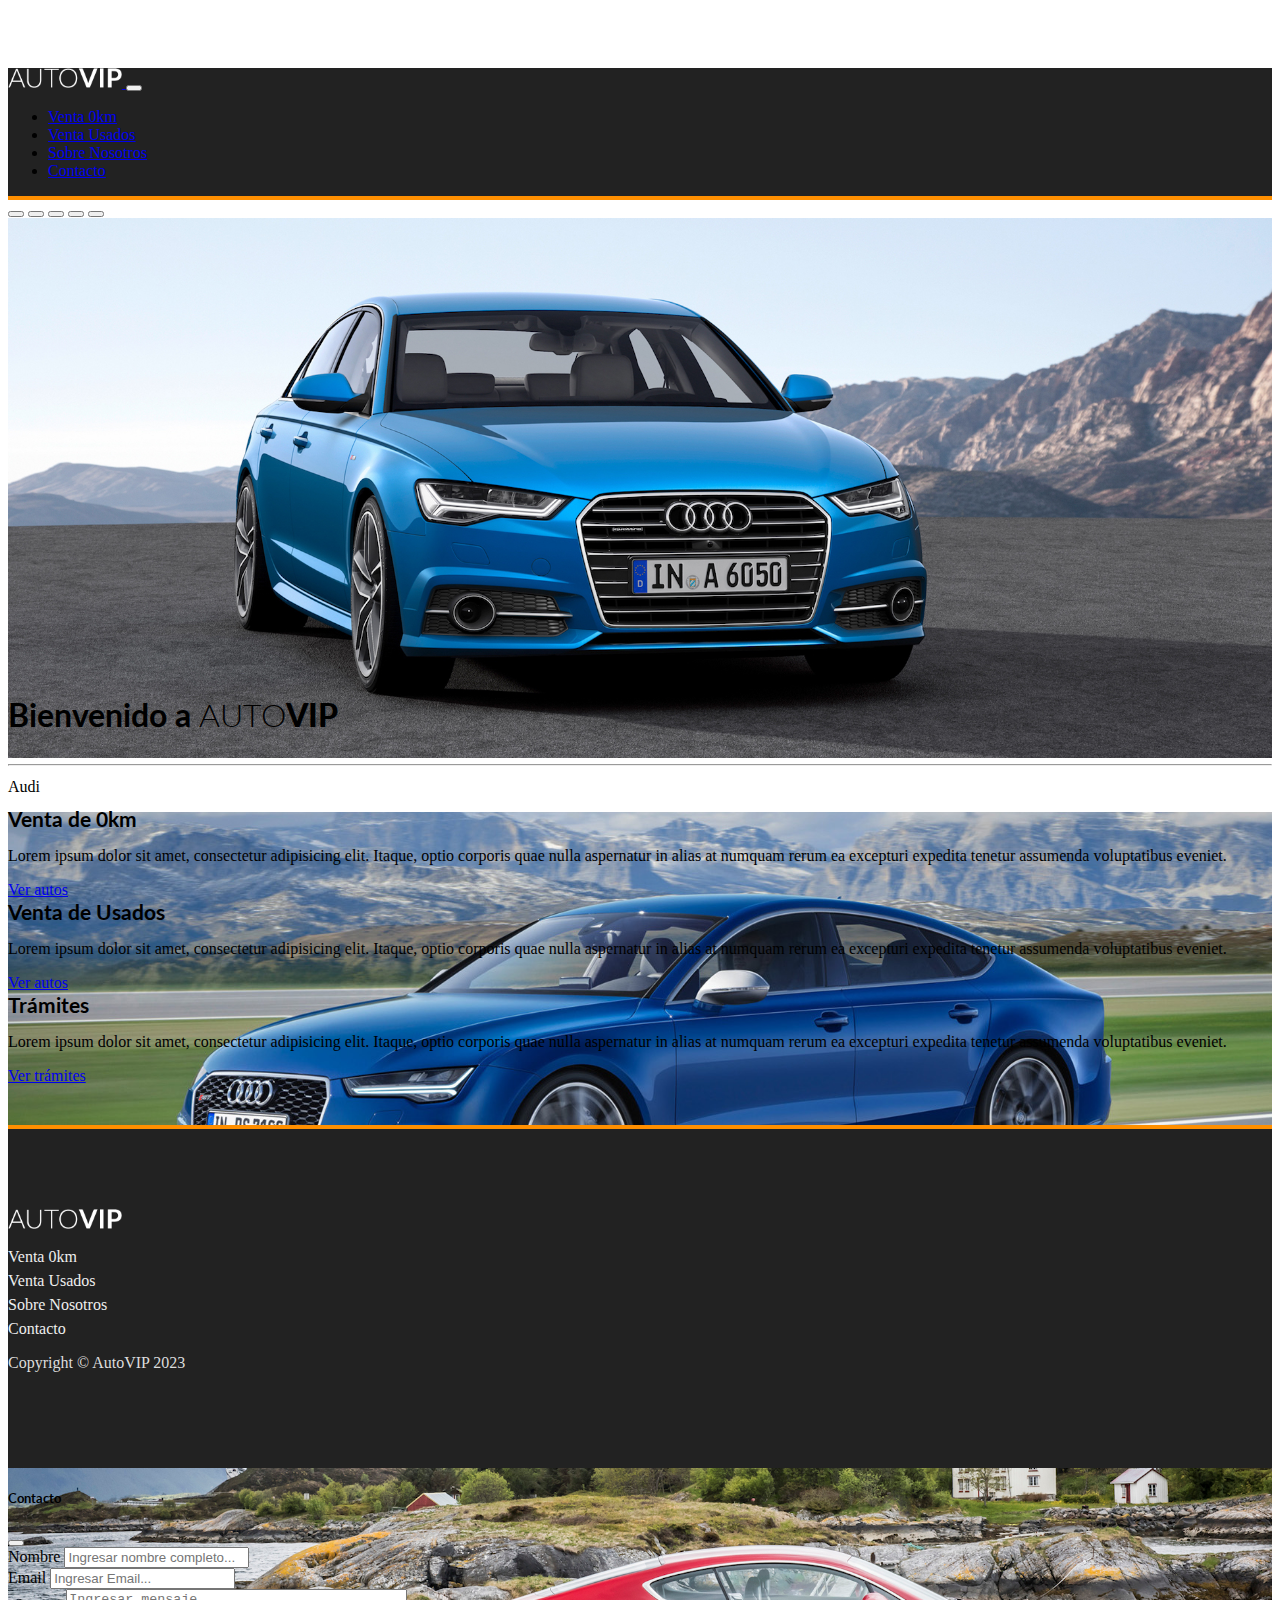
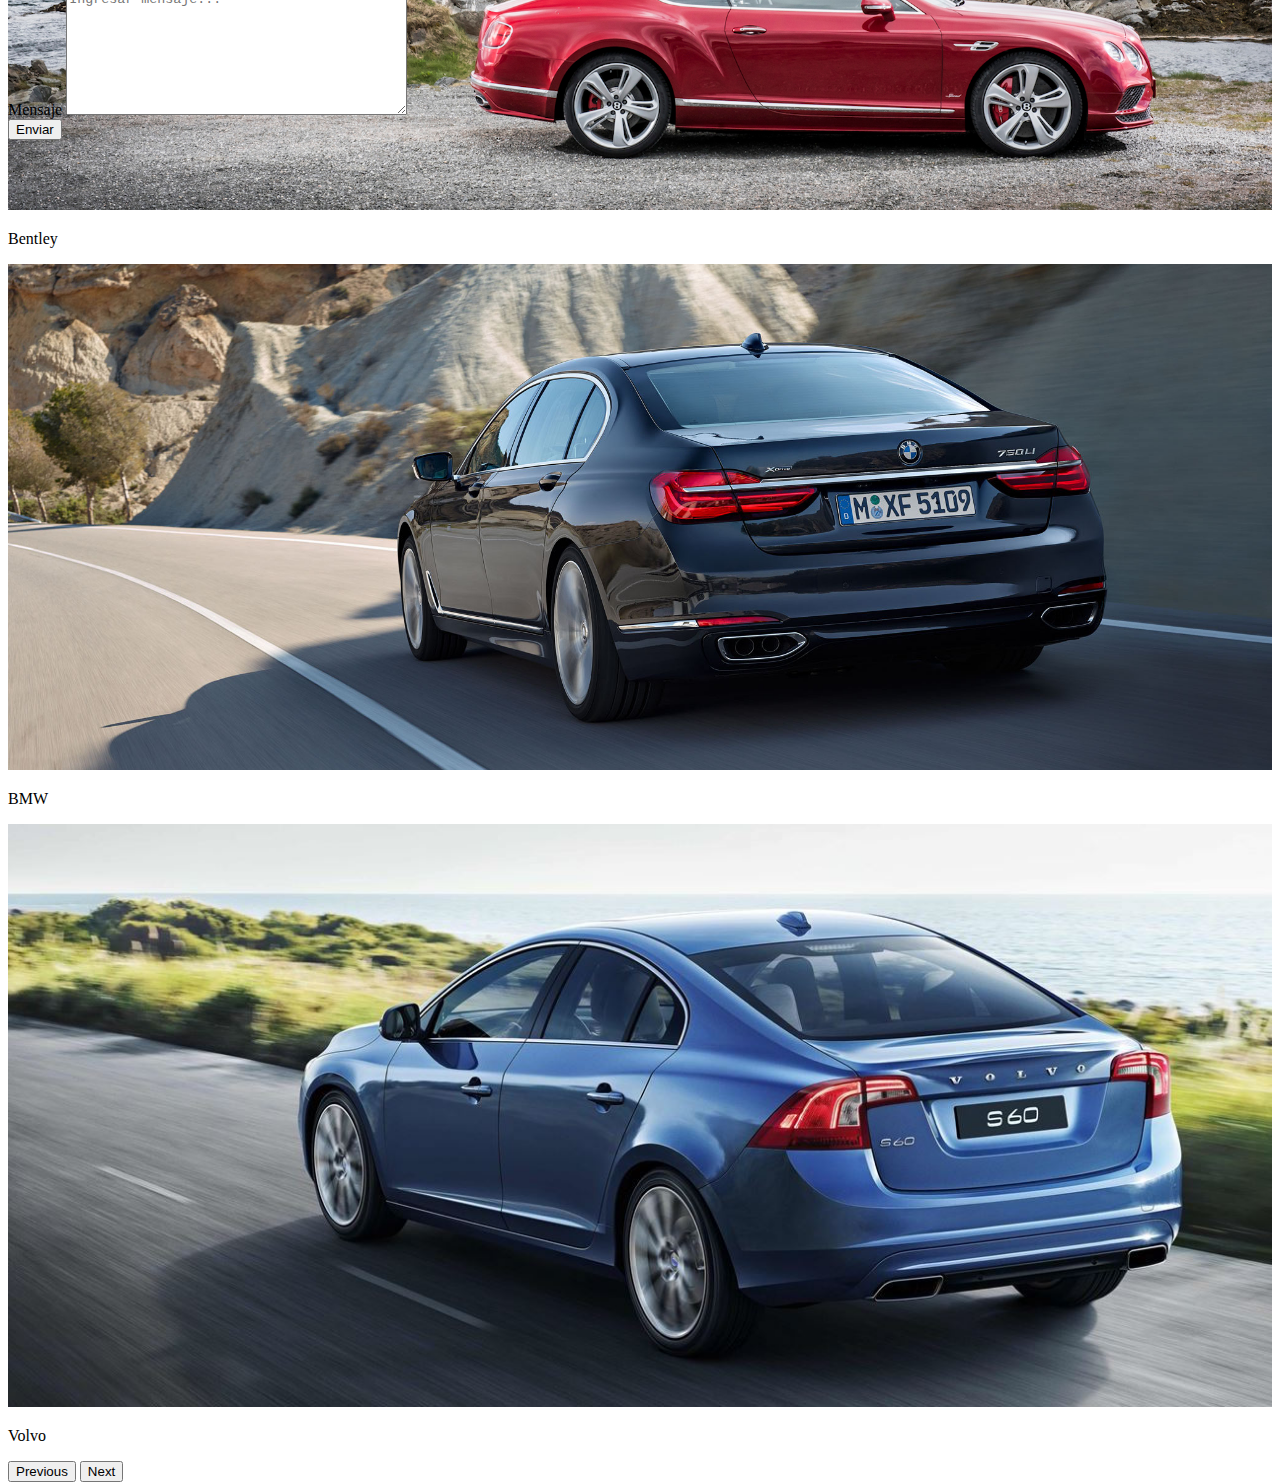
==== index.html @ c4d96d4e "Revert "added dark mode"" ====
<!DOCTYPE html>
<html lang="es">
  <head>
    <meta charset="utf-8" />
    <meta http-equiv="X-UA-Compatible" content="IE=edge" />
    <meta
      name="viewport"
      content="width=device-width, initial-scale=1, shrink-to-fit=no"
    />
    <meta
      name="description"
      content="Automotora dedicada a la venta de los mejores autos del mercado - Nuevos y Usados"
    />
    <meta name="author" content="Automotora VIP" />

    <title>Automotora VIP</title>

    <!-- CSS de Bootstrap -->
    <link
      href="https://cdn.jsdelivr.net/npm/bootstrap@5.3.2/dist/css/bootstrap.min.css"
      rel="stylesheet"
      integrity="sha384-T3c6CoIi6uLrA9TneNEoa7RxnatzjcDSCmG1MXxSR1GAsXEV/Dwwykc2MPK8M2HN"
      crossorigin="anonymous"
    />

    <!-- CSS Font Awesome -->
    <link
      rel="stylesheet"
      href="https://cdnjs.cloudflare.com/ajax/libs/font-awesome/6.4.2/css/all.min.css"
      integrity="sha512-z3gLpd7yknf1YoNbCzqRKc4qyor8gaKU1qmn+CShxbuBusANI9QpRohGBreCFkKxLhei6S9CQXFEbbKuqLg0DA=="
      crossorigin="anonymous"
      referrerpolicy="no-referrer"
    />

    <!-- CSS Google Fonts -->
    <link
      href="https://fonts.googleapis.com/css?family=Lato:300,400,700"
      rel="stylesheet"
      type="text/css"
    />

    <!-- CSS Propio -->
    <link rel="stylesheet" href="css/styles.css" />
  </head>

  <body>
    <nav id="header" class="navbar navbar-expand-md fixed-top navbar-dark">
      <div class="container">
        <a class="navbar-brand" href="index.html">
          <img
            id="header-logo"
            src="img/automotora_vip_logo.png"
            alt="AutoVIP"
          />
        </a>
        <button
          class="navbar-toggler"
          type="button"
          data-bs-toggle="collapse"
          data-bs-target="#links"
          aria-controls="links"
          aria-expanded="false"
          aria-label="Toggle navigation"
        >
          <span class="navbar-toggler-icon"></span>
        </button>
        <div id="links" class="collapse navbar-collapse justify-content-end">
          <ul class="navbar-nav">
            <li class="nav-item">
              <a class="nav-link" href="ventas.html">Venta 0km</a>
            </li>
            <li class="nav-item">
              <a class="nav-link" href="ventas.html">Venta Usados</a>
            </li>
            <li class="nav-item">
              <a class="nav-link" href="sobre-nosotros.html">Sobre Nosotros</a>
            </li>
            <li class="nav-item">
              <a
                class="nav-link"
                href="#"
                data-bs-toggle="modal"
                data-bs-target="#contacto-modal"
                >Contacto</a
              >
            </li>
          </ul>
        </div>
      </div>
    </nav>

    <div id="home">
      <div id="home-intro">
        <!-- carousel -->
        <div id="carouselExampleCaptions" class="carousel slide h-100">
          <div class="carousel-indicators">
            <button
              type="button"
              data-bs-target="#carouselExampleCaptions"
              data-bs-slide-to="0"
              class="active"
              aria-current="true"
              aria-label="Slide 1"
            ></button>
            <button
              type="button"
              data-bs-target="#carouselExampleCaptions"
              data-bs-slide-to="1"
              aria-label="Slide 2"
            ></button>
            <button
              type="button"
              data-bs-target="#carouselExampleCaptions"
              data-bs-slide-to="2"
              aria-label="Slide 3"
            ></button>
            <button
              type="button"
              data-bs-target="#carouselExampleCaptions"
              data-bs-slide-to="3"
              aria-label="Slide 4"
            ></button>
            <button
              type="button"
              data-bs-target="#carouselExampleCaptions"
              data-bs-slide-to="4"
              aria-label="Slide 5"
            ></button>
          </div>
          <div class="carousel-inner h-100">
            <div class="carousel-item active h-100">
              <img
                src="img/cars_home/audi_1.jpg"
                class="d-block w-100 imgCars"
                alt="..."
              />
              <div class="carousel-caption d-none d-md-block p-2">
                <p>Audi</p>
              </div>
            </div>
            <div class="carousel-item h-100">
              <img
                src="img/cars_home/audi_2.jpg"
                class="d-block w-100 imgCars"
                alt="..."
              />
              <div class="carousel-caption d-none d-md-block p-2">
                <p>Audi 2</p>
              </div>
            </div>
            <div class="carousel-item h-100">
              <img
                src="img/cars_home/bentley_1.jpg"
                class="d-block w-100 imgCars"
                alt="..."
              />
              <div class="carousel-caption d-none d-md-block">
                <p>Bentley</p>
              </div>
            </div>
            <div class="carousel-item h-100">
              <img
                src="img/cars_home/bmw_1.jpg"
                class="d-block w-100 imgCars"
                alt="..."
              />
              <div class="carousel-caption d-none d-md-block p-2">
                <p>BMW</p>
              </div>
            </div>
            <div class="carousel-item h-100">
              <img
                src="img/cars_home/volvo_1.jpg"
                class="d-block w-100 imgCars"
                alt="..."
              />
              <div class="carousel-caption d-none d-md-block p-2">
                <p>Volvo</p>
              </div>
            </div>
          </div>
          <button
            class="carousel-control-prev"
            type="button"
            data-bs-target="#carouselExampleCaptions"
            data-bs-slide="prev"
          >
            <span class="carousel-control-prev-icon" aria-hidden="true"></span>
            <span class="visually-hidden">Previous</span>
          </button>
          <button
            class="carousel-control-next"
            type="button"
            data-bs-target="#carouselExampleCaptions"
            data-bs-slide="next"
          >
            <span class="carousel-control-next-icon" aria-hidden="true"></span>
            <span class="visually-hidden">Next</span>
          </button>
        </div>
      </div>

      <div class="container">
        <h1 class="page-header">
          Bienvenido a <span>AUTO</span><strong>VIP</strong>
        </h1>

        <hr />

        <div class="row">
          <div class="col-md-4">
            <div class="card mb-3">
              <div class="card-header">
                <h4><i class="fas fa-car"></i> Venta de 0km</h4>
              </div>
              <div class="card-body">
                <p>
                  Lorem ipsum dolor sit amet, consectetur adipisicing elit.
                  Itaque, optio corporis quae nulla aspernatur in alias at
                  numquam rerum ea excepturi expedita tenetur assumenda
                  voluptatibus eveniet.
                </p>
                <a href="ventas.html" class="btn btn-outline-secondary"
                  >Ver autos</a
                >
              </div>
            </div>
          </div>
          <div class="col-md-4">
            <div class="card mb-3">
              <div class="card-header">
                <h4><i class="fas fa-bullhorn"></i> Venta de Usados</h4>
              </div>
              <div class="card-body">
                <p>
                  Lorem ipsum dolor sit amet, consectetur adipisicing elit.
                  Itaque, optio corporis quae nulla aspernatur in alias at
                  numquam rerum ea excepturi expedita tenetur assumenda
                  voluptatibus eveniet.
                </p>
                <a href="ventas.html" class="btn btn-outline-secondary"
                  >Ver autos</a
                >
              </div>
            </div>
          </div>
          <div class="col-md-4">
            <div class="card mb-3">
              <div class="card-header">
                <h4><i class="far fa-file-alt"></i> Trámites</h4>
              </div>
              <div class="card-body">
                <p>
                  Lorem ipsum dolor sit amet, consectetur adipisicing elit.
                  Itaque, optio corporis quae nulla aspernatur in alias at
                  numquam rerum ea excepturi expedita tenetur assumenda
                  voluptatibus eveniet.
                </p>
                <a href="#" class="btn btn-outline-secondary">Ver trámites</a>
              </div>
            </div>
          </div>
        </div>
      </div>
    </div>

    <!-- footer -->
    <div id="footer">
      <div class="container">
        <div class="row">
          <div class="col-md-3">
            <img
              id="footer-logo"
              src="img/automotora_vip_logo.png"
              alt="AutoVIP"
            />
          </div>

          <div class="col-md-3">
            <ul>
              <li><a href="ventas.html">Venta 0km</a></li>
              <li><a href="ventas.html">Venta Usados</a></li>
            </ul>
          </div>

          <div class="col-md-3">
            <ul>
              <li><a href="sobre-nosotros.html">Sobre Nosotros</a></li>
              <li>
                <a
                  href="#"
                  data-bs-toggle="modal"
                  data-bs-target="#contacto-modal"
                  >Contacto</a
                >
              </li>
            </ul>
          </div>

          <div class="col-md-3 ">
            <p style="color: #ddd">Copyright &copy; AutoVIP 2023</p>
          </div>
        </div>
      </div>
    </div>

    <div
      id="contacto-modal"
      class="modal fade"
      tabindex="-1"
      aria-labelledby="modal-title"
      aria-hidden="true"
    >
      <div class="modal-dialog modal-lg" role="document">
        <div class="modal-content">
          <div class="modal-header">
            <h5 class="modal-title">Contacto</h5>
            <button
              type="button"
              class="btn-close"
              data-bs-dismiss="modal"
              aria-label="Close"
            ></button>
          </div>
          <div class="modal-body">
            <form>
              <div class="mb-3">
                <label for="name" class="form-label">Nombre</label>
                <input
                  type="text"
                  name="name"
                  value=""
                  class="form-control"
                  placeholder="Ingresar nombre completo..."
                />
              </div>
              <div class="mb-3">
                <label for="email" class="form-label">Email</label>
                <input
                  type="email"
                  name="email"
                  value=""
                  class="form-control"
                  placeholder="Ingresar Email..."
                />
              </div>
              <div class="mb-3">
                <label for="message" class="form-label">Mensaje</label>
                <textarea
                  name="message"
                  rows="8"
                  cols="40"
                  class="form-control"
                  placeholder="Ingresar mensaje..."
                ></textarea>
              </div>
            </form>
          </div>
          <div class="modal-footer">
            <button
              type="button"
              class="btn btn-success"
              data-bs-dismiss="modal"
            >
              Enviar
            </button>
          </div>
        </div>
      </div>
    </div>
    <script
      src="https://cdn.jsdelivr.net/npm/bootstrap@5.3.2/dist/js/bootstrap.bundle.min.js"
      integrity="sha384-C6RzsynM9kWDrMNeT87bh95OGNyZPhcTNXj1NW7RuBCsyN/o0jlpcV8Qyq46cDfL"
      crossorigin="anonymous"
    ></script>

    <!-- JS Propio -->
    <script src="js/app.js"></script>
  </body>
</html>
---- css/styles.css ----
/* Mi código CSS */

body {
  padding-top: 60px;
  min-height: 100vh;
  display: flex;
  flex-direction: column;
}

h1,
h2,
h3,
h4,
h5,
h6 {
  font-family: "Lato", sans-serif;
}

/*****************************************************************

    HEADER

/*****************************************************************/

#header {
  background-color: #222;
  border-bottom: 4px solid #ff8f00;
}

#header-logo {
  width: auto;
  height: 20px;
}

/*****************************************************************

    Filter

/*****************************************************************/

#home {
  flex: 1;
}

#home-intro {
  border-bottom: 4px solid #ff8f00;
  margin-bottom: 30px;
  height: 36vw;
}

/* carousel */
.imgCars {
  width: 100%;
  height: 100%;
  object-fit: cover;
}

@media (max-width: 767px) {
  #home-intro {
    height: 30vh;
  }
  #home h1 {
    font-size: 1.8rem;
  }
}

#home h1 span {
  font-weight: 300;
}

#home .card h4 {
  font-size: 1.3rem;
  margin: 0;
}

#home hr {
  margin: 1.9rem 0 2.5rem;
}

#FilterContainer button {
  background-color: #ff8f00;
}
/*****************************************************************

    FOOTER

/*****************************************************************/

#footer {
  border-top: 4px solid #ff8f00;
  background-color: #222;
  margin-top: 40px;
  color: #eeeeee;
  padding: 80px 0;
  font-size: 1rem;
}

#footer-logo {
  width: auto;
  height: 20px;
  margin-bottom: 15px;
}

#footer ul {
  margin: 0;
  padding: 0;
}

#footer ul li {
  list-style: none;
  margin-bottom: 6px;
}

#footer ul li a,
#footer ul li a:visited {
  color: #eeeeee;
  text-decoration: none;
}
.description-cars {
  font-size: 13px;
}
.img-thumbnail {
  height: 200px;
  width: 100%;
  object-fit: cover;
}

/* sobre nosotros */
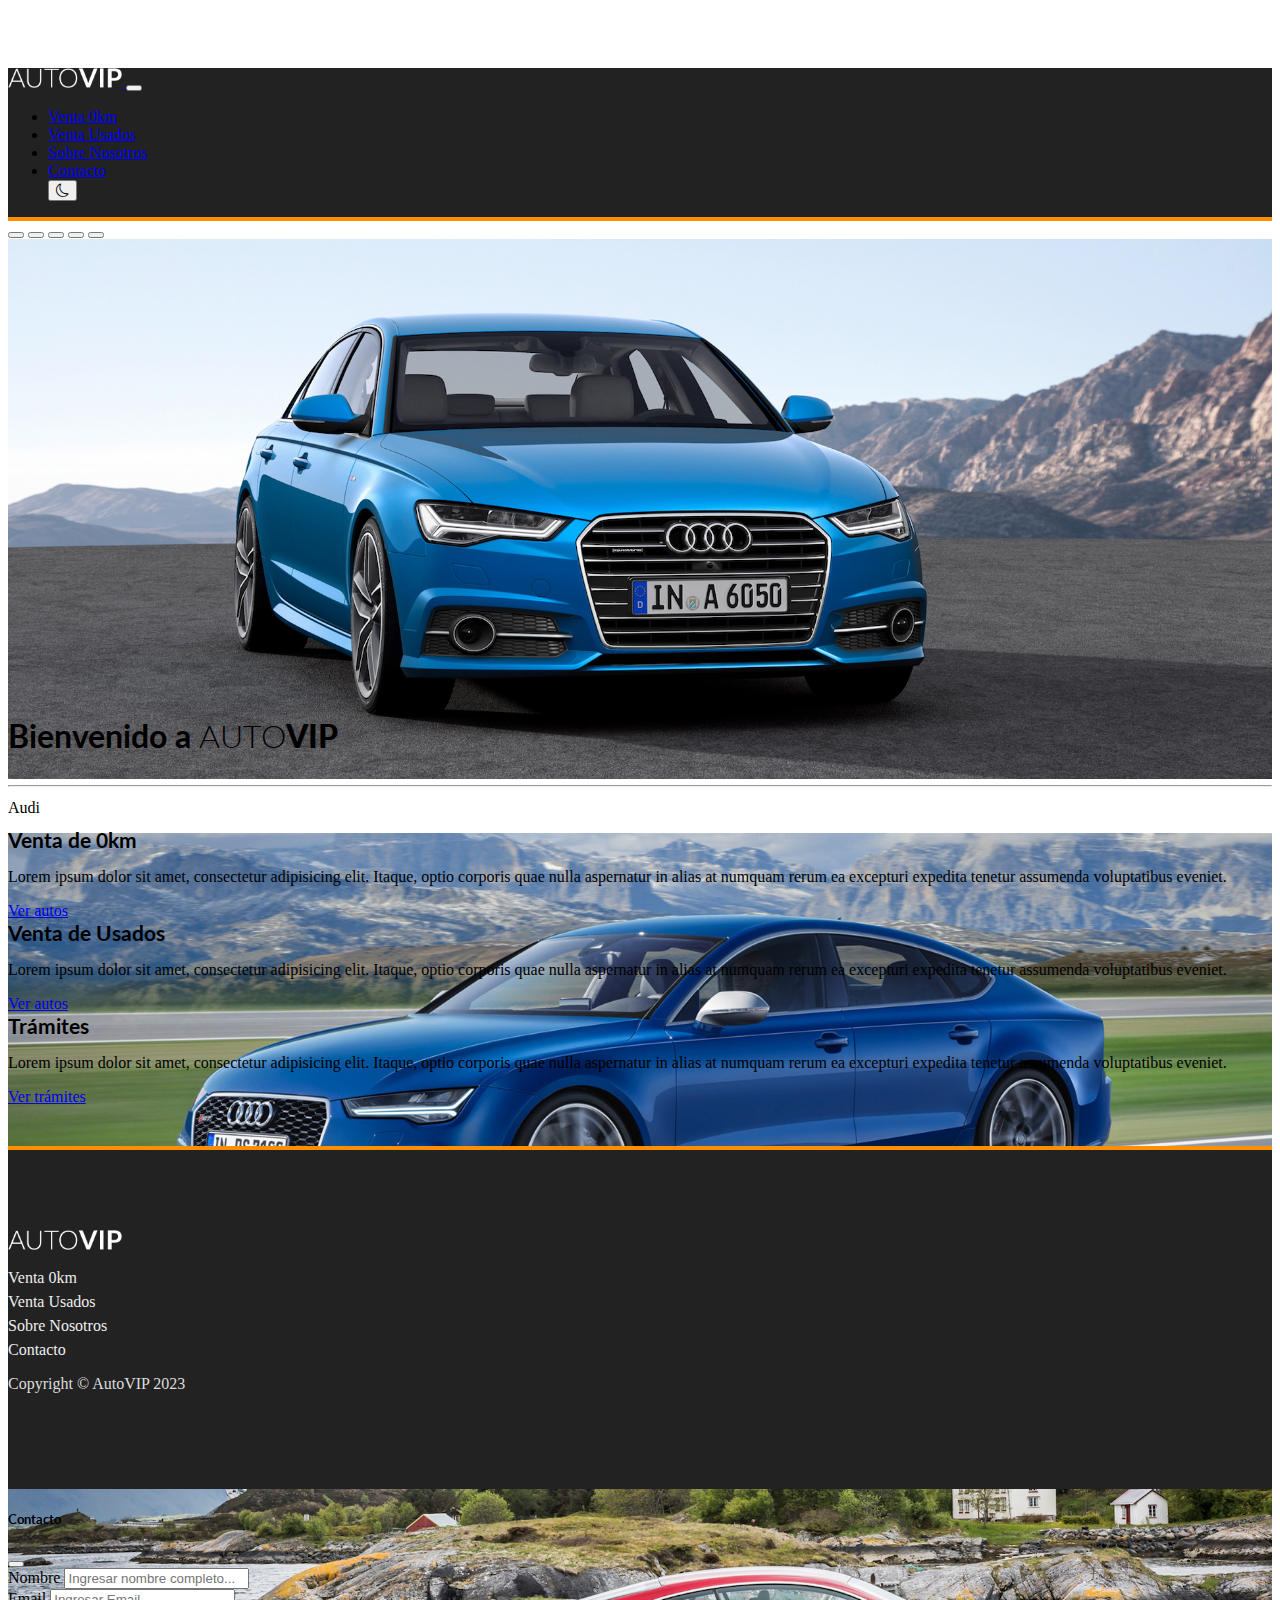
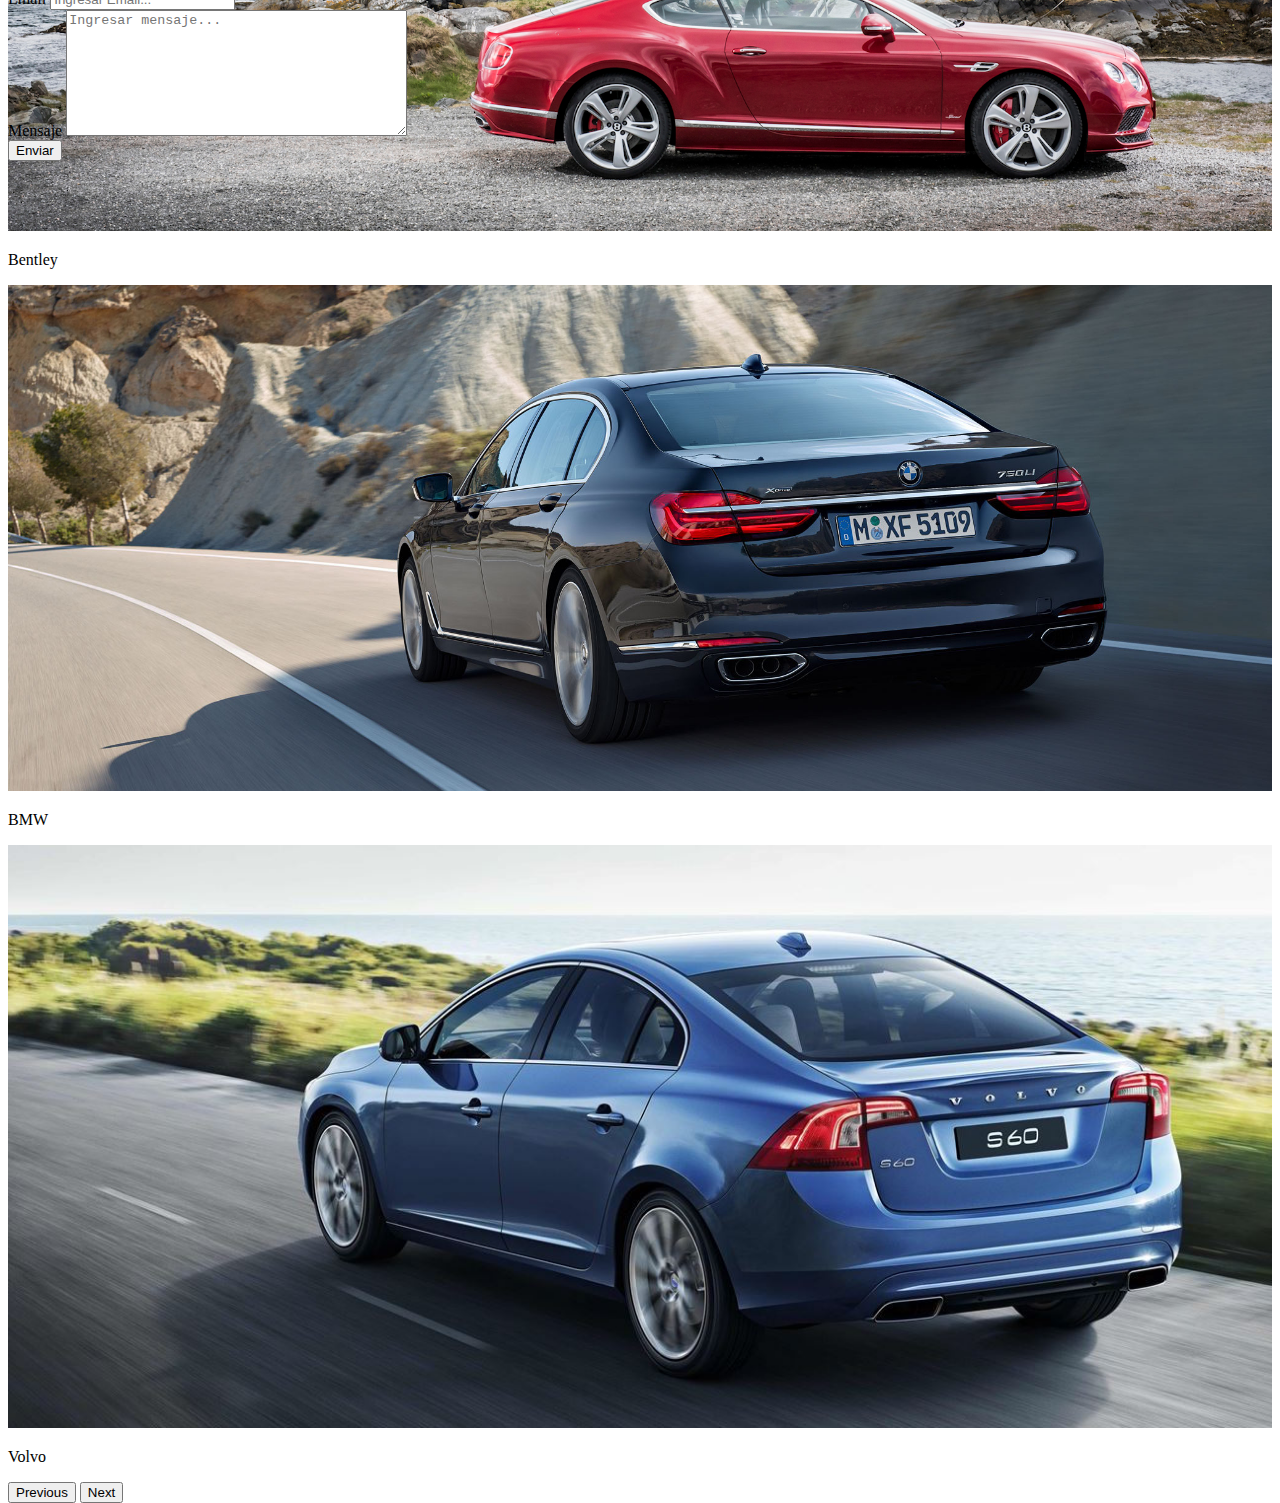
==== commit 542df57c: "filter alert" ====
--- a/index.html
+++ b/index.html
@@ -23,6 +23,12 @@
       crossorigin="anonymous"
     />
 
+     <!--icons bootstrap -->
+     <link
+     rel="stylesheet"
+     href="https://cdn.jsdelivr.net/npm/bootstrap-icons@1.11.1/font/bootstrap-icons.css"
+   />
+
     <!-- CSS Font Awesome -->
     <link
       rel="stylesheet"
@@ -43,7 +49,7 @@
     <link rel="stylesheet" href="css/styles.css" />
   </head>
 
-  <body>
+  <body data-bs-theme="light">
     <nav id="header" class="navbar navbar-expand-md fixed-top navbar-dark">
       <div class="container">
         <a class="navbar-brand" href="index.html">
@@ -84,6 +90,9 @@
                 >Contacto</a
               >
             </li>
+            <button onclick="cambiarTema()" class="btn rounded-fill">
+              <i id="moon" class="text-light bi bi-moon"></i>
+            </button>
           </ul>
         </div>
       </div>
--- a/css/styles.css
+++ b/css/styles.css
@@ -125,5 +125,8 @@
   object-fit: cover;
 }
 
+
+
 /* sobre nosotros */
 
+
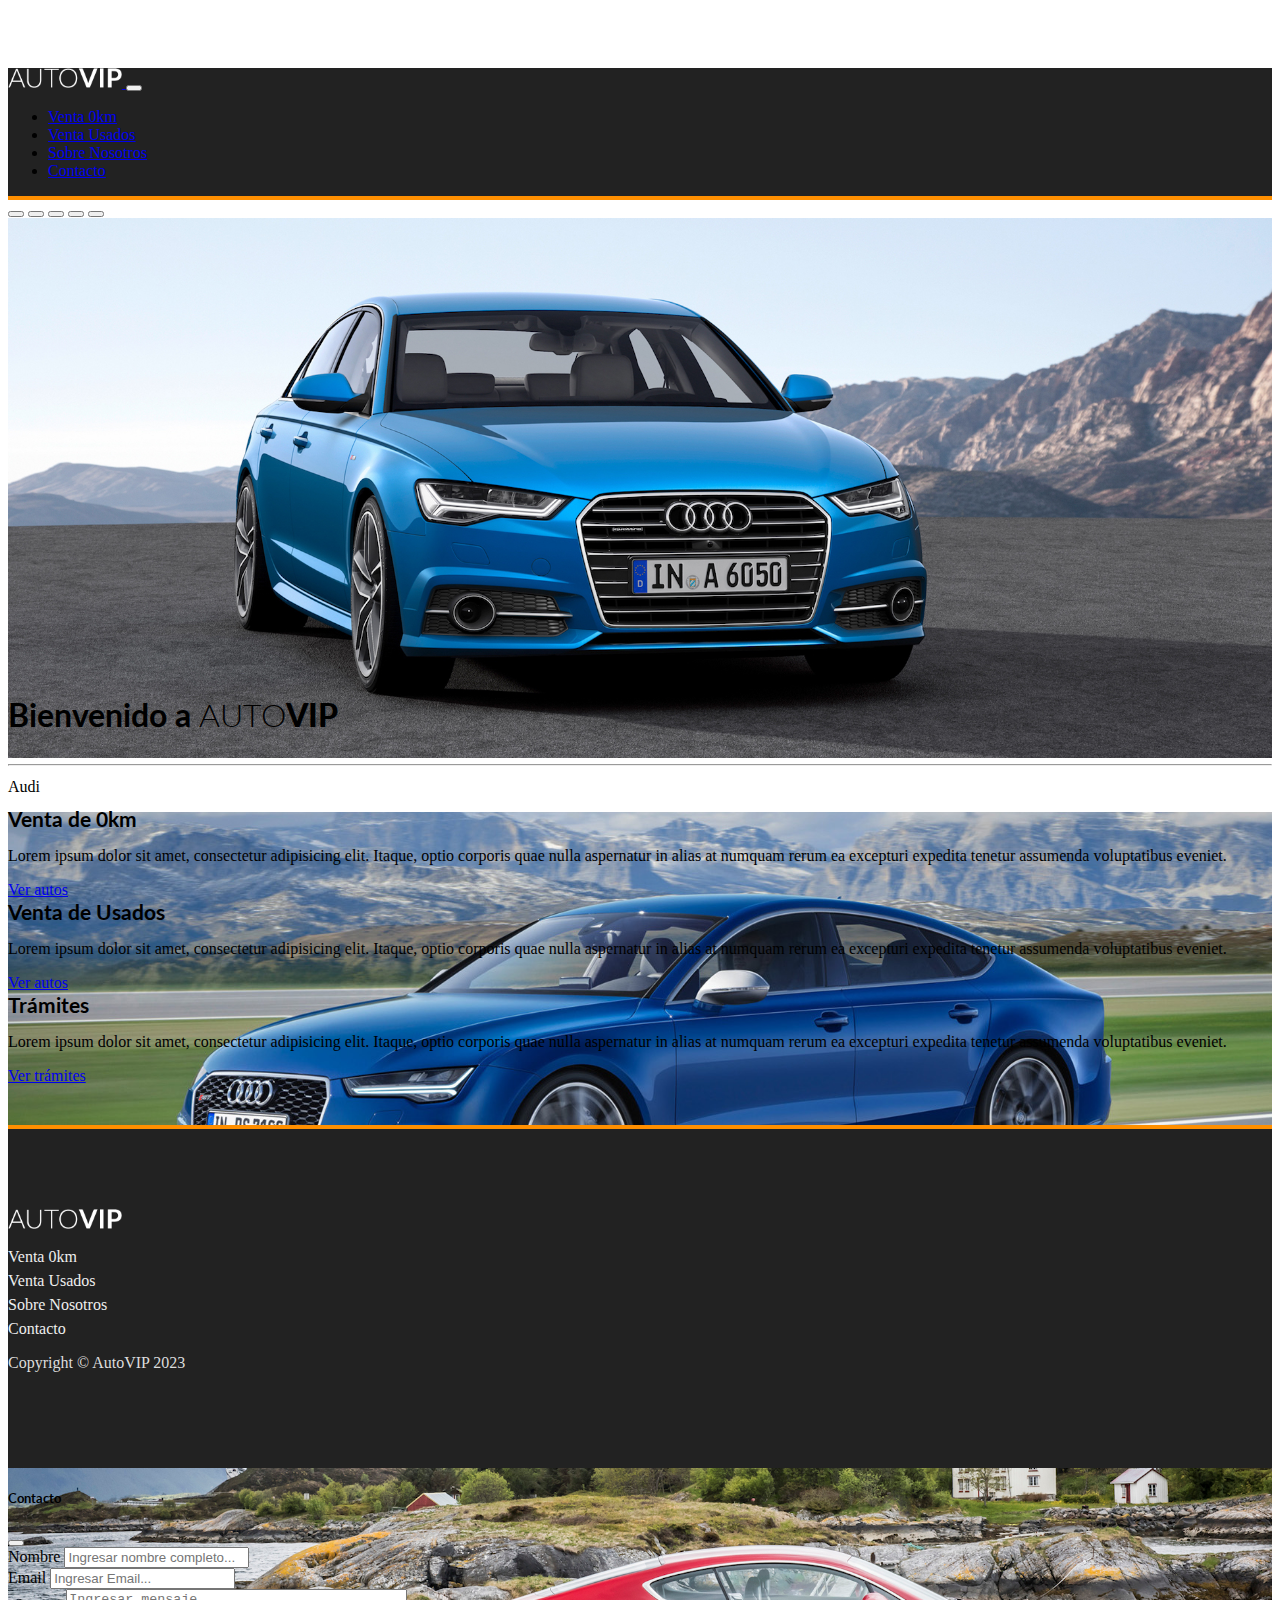
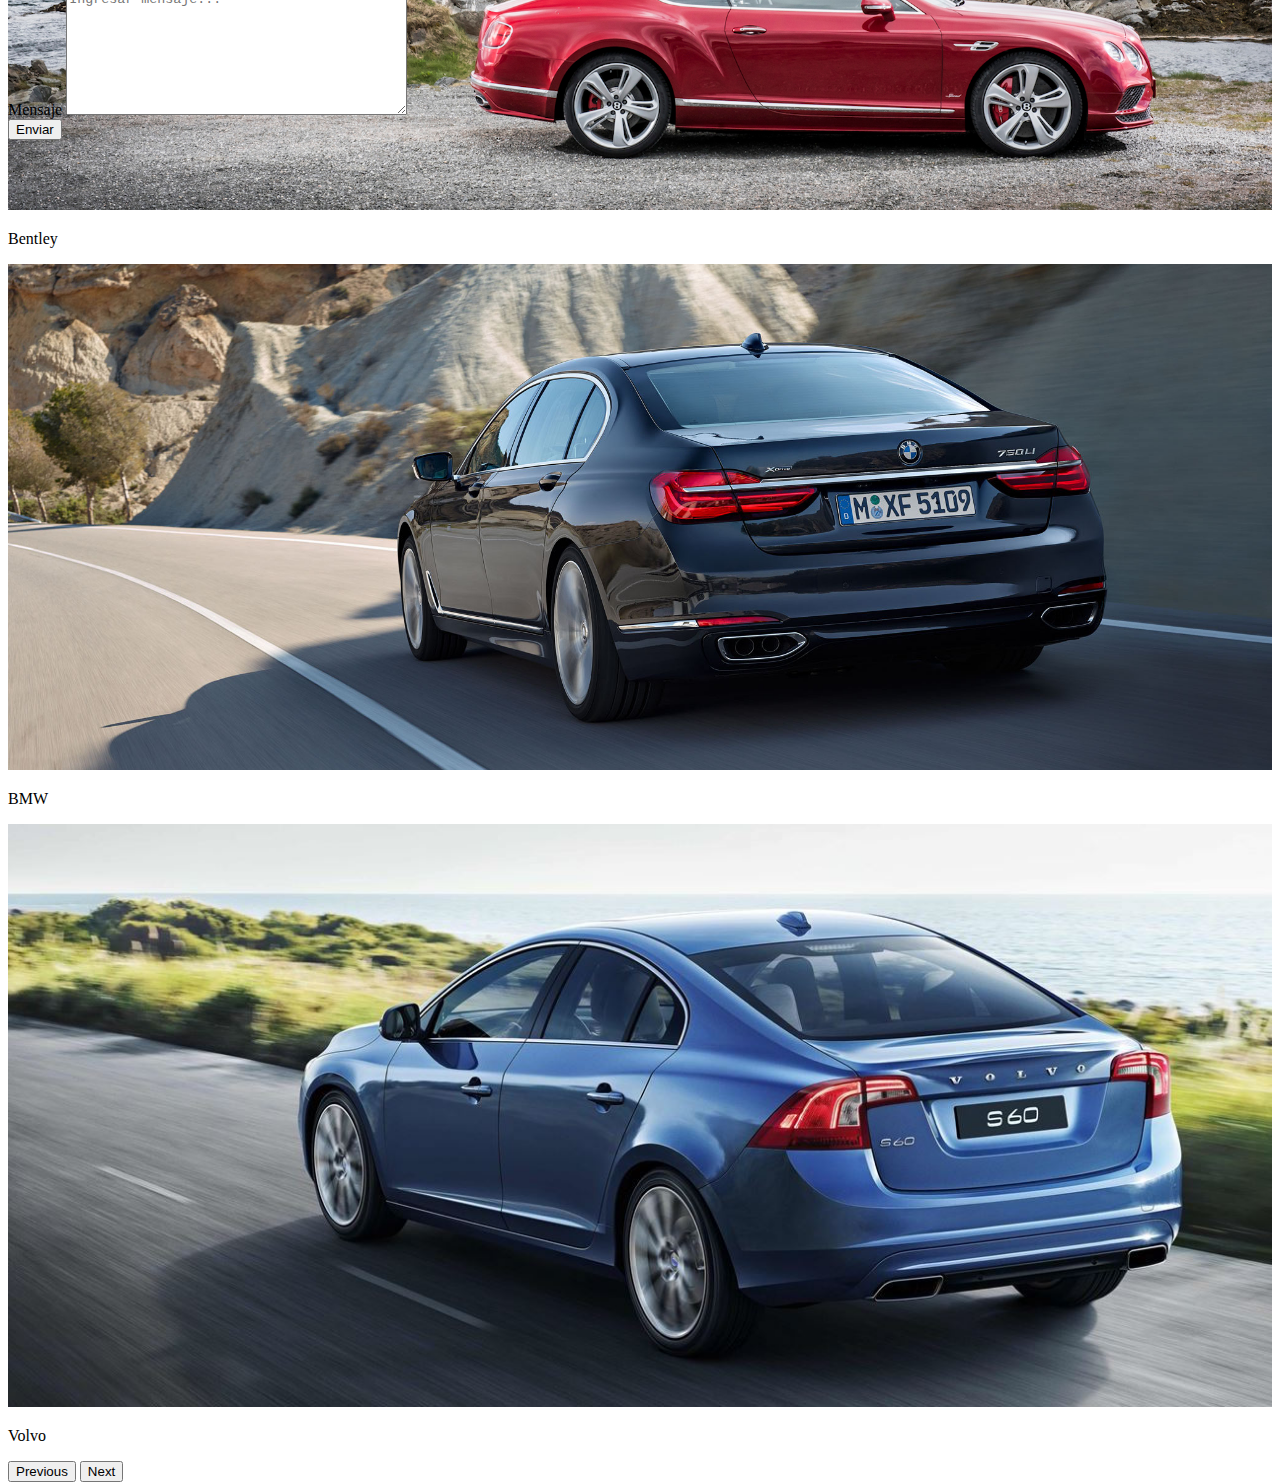
==== commit 60c7af5b: "web + responsive" ====
--- a/index.html
+++ b/index.html
@@ -23,11 +23,11 @@
       crossorigin="anonymous"
     />
 
-     <!--icons bootstrap -->
-     <link
-     rel="stylesheet"
-     href="https://cdn.jsdelivr.net/npm/bootstrap-icons@1.11.1/font/bootstrap-icons.css"
-   />
+    <!--icons bootstrap -->
+    <link
+      rel="stylesheet"
+      href="https://cdn.jsdelivr.net/npm/bootstrap-icons@1.11.1/font/bootstrap-icons.css"
+    />
 
     <!-- CSS Font Awesome -->
     <link
@@ -49,7 +49,7 @@
     <link rel="stylesheet" href="css/styles.css" />
   </head>
 
-  <body data-bs-theme="light">
+  <body>
     <nav id="header" class="navbar navbar-expand-md fixed-top navbar-dark">
       <div class="container">
         <a class="navbar-brand" href="index.html">
@@ -90,9 +90,6 @@
                 >Contacto</a
               >
             </li>
-            <button onclick="cambiarTema()" class="btn rounded-fill">
-              <i id="moon" class="text-light bi bi-moon"></i>
-            </button>
           </ul>
         </div>
       </div>
@@ -213,7 +210,7 @@
         <h1 class="page-header">
           Bienvenido a <span>AUTO</span><strong>VIP</strong>
         </h1>
-
+        <span class="loader"></span>
         <hr />
 
         <div class="row">
@@ -306,7 +303,7 @@
             </ul>
           </div>
 
-          <div class="col-md-3 ">
+          <div class="col-md-3">
             <p style="color: #ddd">Copyright &copy; AutoVIP 2023</p>
           </div>
         </div>
--- a/css/styles.css
+++ b/css/styles.css
@@ -125,8 +125,8 @@
   object-fit: cover;
 }
 
+.btn-info{
+  display: flex;
+  gap: 5px;
 
-
-/* sobre nosotros */
-
-
+}